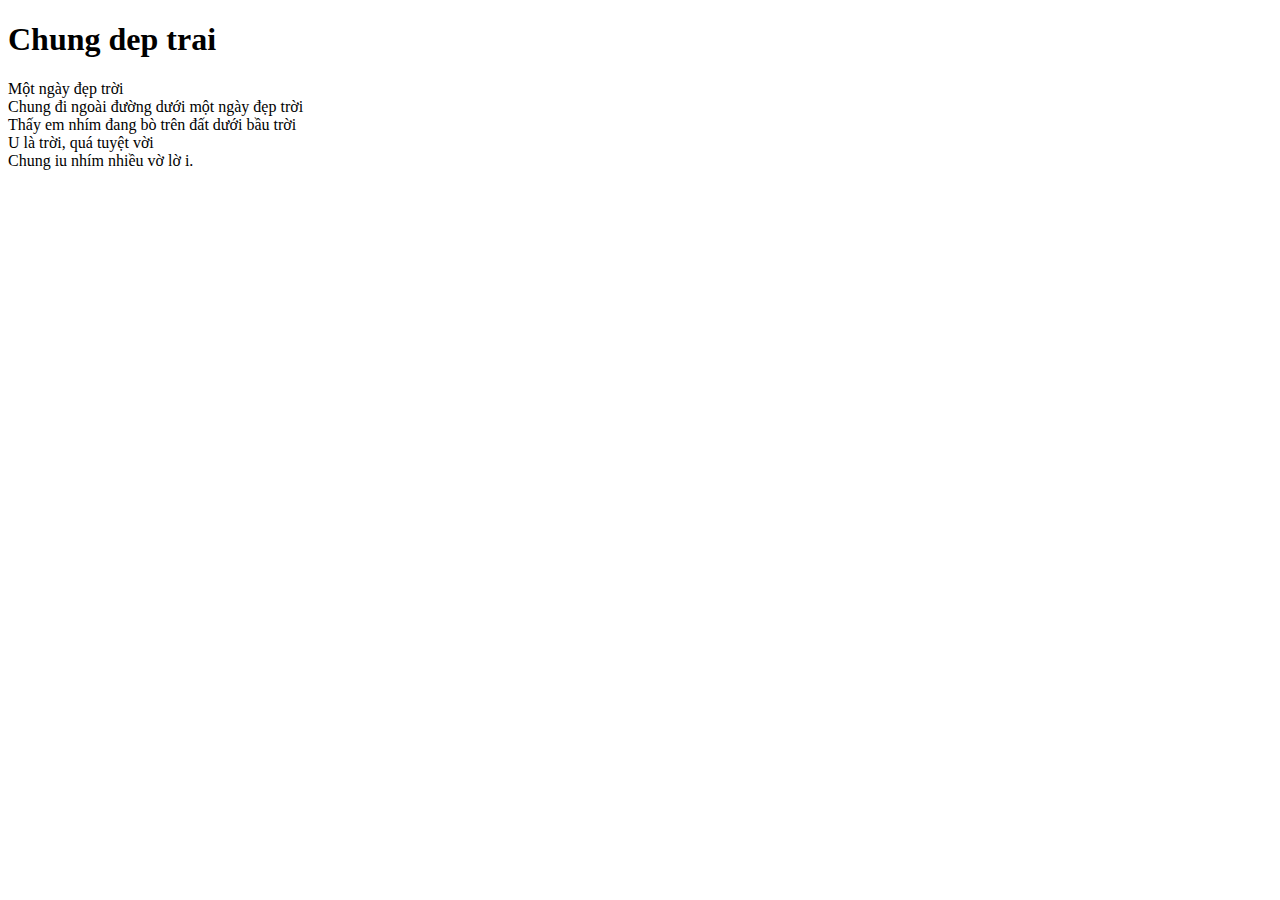
==== code/Tincute.html @ f58bbbad "first commit" ====
<!DOCTYPE html>
<html lang="en"> 
    <!--MỞ ĐẦU-->
<head>
    <meta charset="UTF-8">
    <meta http-equiv="X-UA-Compatible" content="IE=edge">
    <meta name="viewport" content="width=device-width, initial-scale=1.0">
    <title>Chung dep trai iu nhim nhieu vl</title>
</head>
<!--Phần thân-->
<body>
    <h1>
        Chung dep trai
        
    </h1>
    <p>Một ngày đẹp trời <br>
        Chung đi ngoài đường dưới một ngày đẹp trời <br>
        Thấy em nhím đang bò trên đất dưới bầu trời <br>
        U là trời, quá tuyệt vời <br>
        Chung iu nhím nhiều vờ lờ i. <br>   
        <!--Phần cút-->
    </p>
    <img src="../img/Nhim-kieng.jpg" alt="">
</body>
</html>
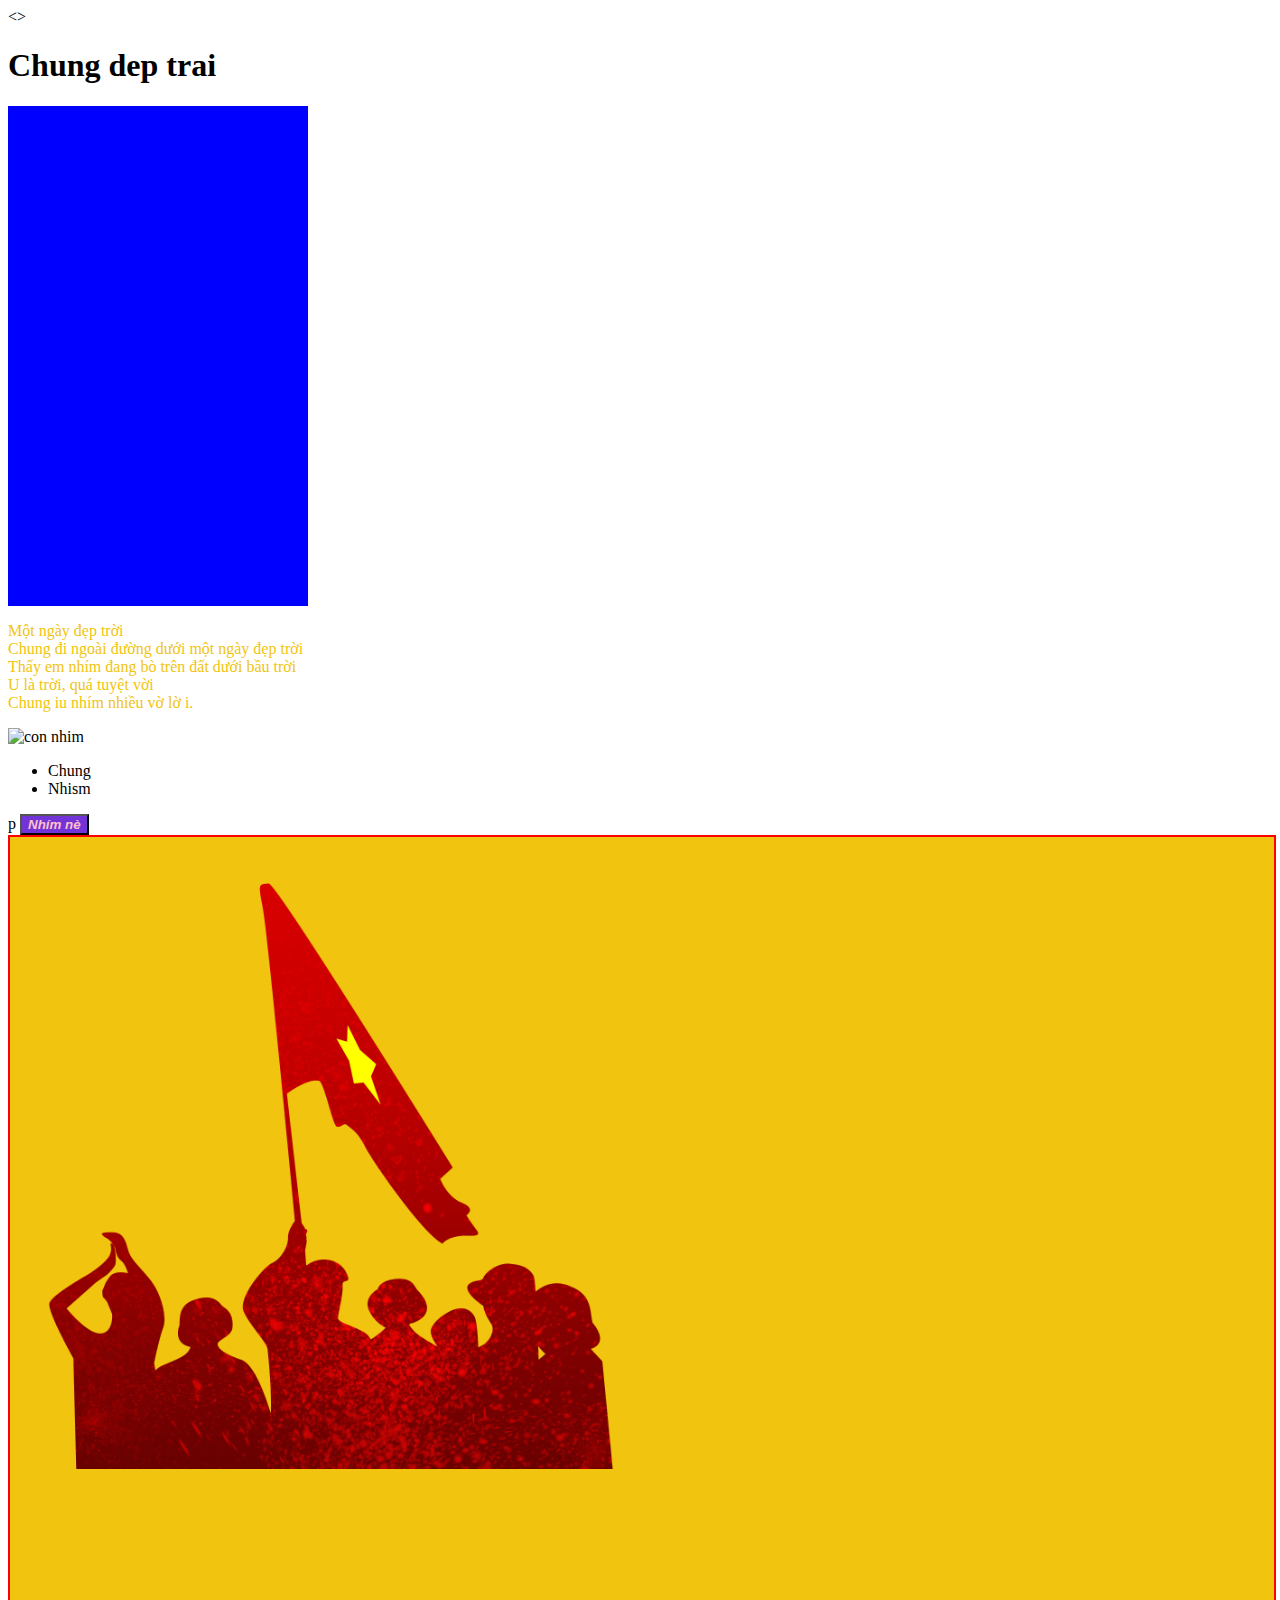
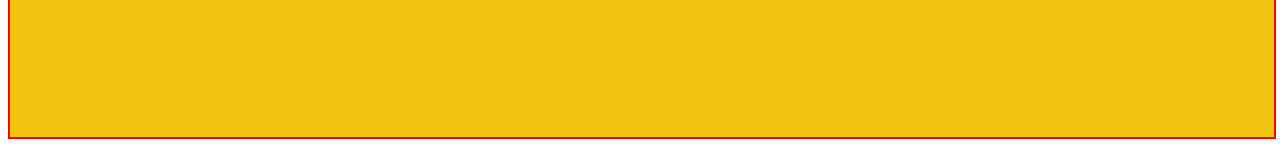
==== commit 6abdb820: "update github" ====
--- a/code/Tincute.html
+++ b/code/Tincute.html
@@ -1,25 +1,50 @@
 <!DOCTYPE html>
 <html lang="en"> 
     <!--MỞ ĐẦU-->
+    
 <head>
     <meta charset="UTF-8">
     <meta http-equiv="X-UA-Compatible" content="IE=edge">
     <meta name="viewport" content="width=device-width, initial-scale=1.0">
     <title>Chung dep trai iu nhim nhieu vl</title>
+    <link rel="stylesheet" href="style.css"> 
+    <style>
+        .box {
+            width:300px;
+            height:500px;
+            background: blue;
+        } 
+        .box {
+    width:300px;
+    height:500px;
+    background: blue;
+} 
+        </style>
 </head>
 <!--Phần thân-->
-<body>
-    <h1>
-        Chung dep trai
-        
-    </h1>
-    <p>Một ngày đẹp trời <br>
-        Chung đi ngoài đường dưới một ngày đẹp trời <br>
-        Thấy em nhím đang bò trên đất dưới bầu trời <br>
-        U là trời, quá tuyệt vời <br>
-        Chung iu nhím nhiều vờ lờ i. <br>   
-        <!--Phần cút-->
-    </p>
-    <img src="../img/Nhim-kieng.jpg" alt="">
-</body>
-</html>+    <>
+        <h1 title="tit le">
+            Chung dep trai
+        </h1>
+        <div class="box">
+            
+        </div>
+        <p>Một ngày đẹp trời <br>
+            Chung đi ngoài đường dưới một ngày đẹp trời <br>
+            Thấy em nhím đang bò trên đất dưới bầu trời <br>
+            U là trời, quá tuyệt vời <br>
+            Chung iu nhím nhiều vờ lờ i. <br>   
+    
+            <!--Phần cút-->
+        </p>
+        <img title="đây là vợ tương lai của chung" src="https://blogcdn.muaban.net/wp-content/uploads/2017/11/Nhim-kieng.jpg" alt="con nhim">
+        <ul>
+            <li> Chung</li>
+            <li> Nhism</li>
+        </ul>p
+        <button><b><i>Nhím nè</i></b></button>
+        <div class="bg-div"></div>
+    </body>
+</html>
+
+
--- a/code/style.css
+++ b/code/style.css
@@ -0,0 +1,45 @@
+:root {
+    --sunflower: #f1c40f;
+    --chieu-dai: 400px;
+}
+
+div {
+    margin-bottom: 10px;
+    background-color: var(--sunflower);
+    width: var(--chieu-dai);
+    height: var(--chieu-dai);
+}
+
+p {
+    color: var(--sunflower);
+}
+p:active{
+    color: rgb(100,0,150)
+}
+h1:hover{
+    background-color: rgba(10,50,100,0.5)
+}
+li:first-child:hover{
+    color: rgb(170,0,100)
+} 
+li:last-child:active{
+    color: rgba(100,0,170,1)
+}
+button:hover{
+    background-color: rgb(180, 12, 180);
+    color: gray
+}
+button{
+    background-color: rgba(114, 52, 214, 1);
+    color:pink
+}
+.bg-div {
+    border: 2px solid red;
+    width: 100%;
+    height: 100vh; /*view height*/
+    background-image: 
+        url('../images/—Pngtree—vietnam\ independence\ day\ silhouette_5483594.png'),
+        url('https://blogcdn.muaban.net/wp-content/uploads/2017/11/Nhim-kieng.jpg');
+    background-size: 50%;
+    background-repeat: no-repeat;
+}